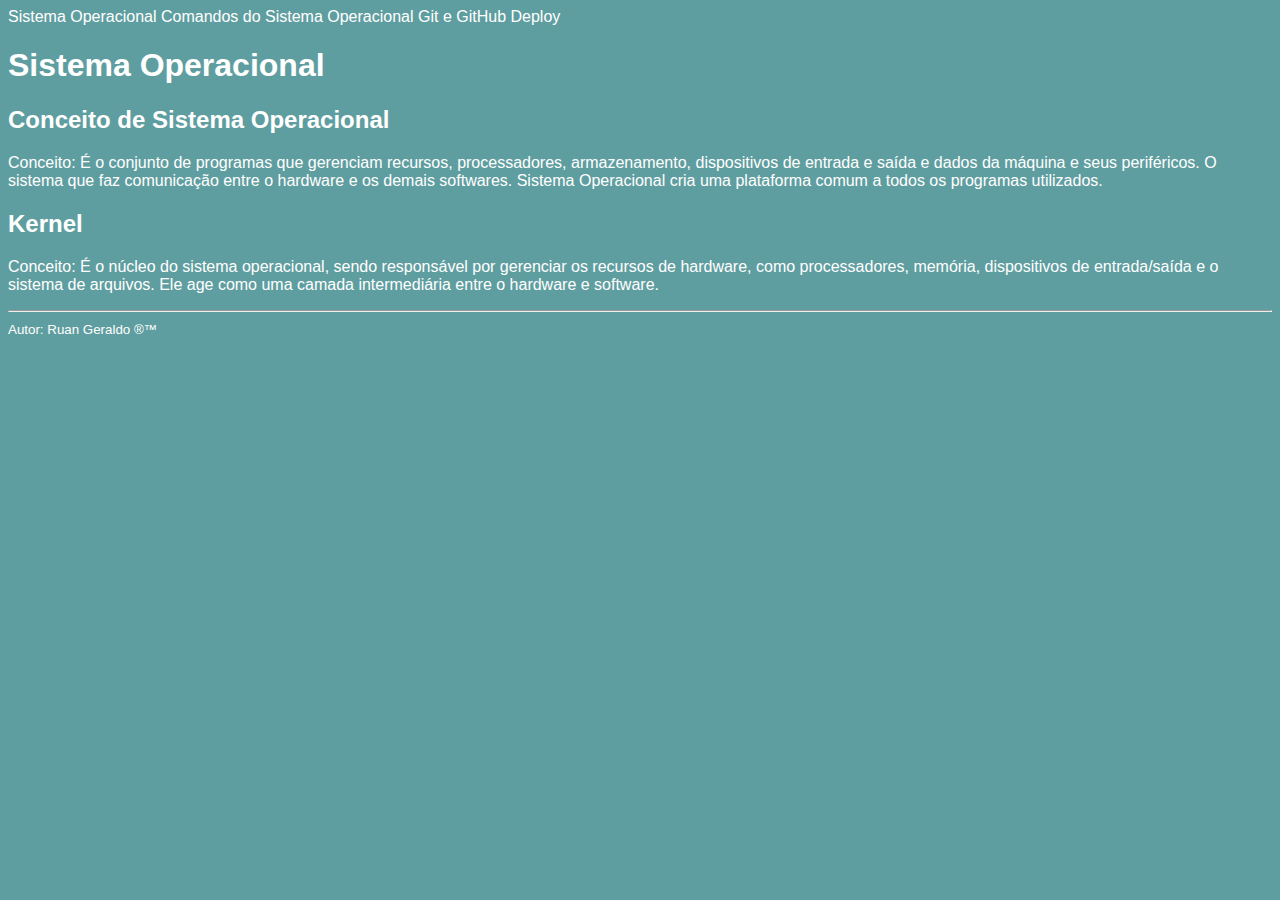
==== index.html @ fa1bebdd "Primeira versão do site" ====
<!DOCTYPE html>
<html lang="pt-BR">
<head>
    <meta charset="UTF-8">
    <meta name="viewport" content="width=device-width, initial-scale=1.0">
    <link rel="stylesheet" href="style.css">
    <title>Página Inical</title>
</head>
<body>
     
    <header>
        <nav>
            <a href="index.html">Sistema Operacional</a>
            <a href="comandos.html">Comandos do Sistema Operacional</a>
            <a href="git.html">Git e GitHub</a>
            <a href="deploy.html">Deploy</a>
        </nav>
    </header>
     
    <main>
        <h1>Sistema Operacional</h1>
            <article>
                <h2>Conceito de Sistema Operacional</h2>
                <p><span>Conceito: </span>É o conjunto de programas que gerenciam recursos, processadores, armazenamento, dispositivos de entrada e saída e dados da máquina e seus periféricos. O sistema que faz comunicação entre o hardware e os demais softwares. Sistema Operacional cria uma plataforma comum a todos os programas utilizados.</p>
            </article>  
            <article>
                <h2>Kernel</h2>
                <p><span>Conceito: </span>É o núcleo do sistema operacional, sendo responsável por gerenciar os recursos de hardware, como processadores, memória, dispositivos de entrada/saída e o sistema de arquivos. Ele age como uma camada intermediária entre o hardware e software.</p>
            </article>
    </main>
     
    <footer>
            <hr>
            <small>Autor: Ruan Geraldo &reg;&trade;</small>
    </footer>

    </body>
</html>
---- style.css ----
* 
body {
    background-color:  cadetblue;
    color: white;
    font-family: Verdana, sans-serif;
}
a{
    color: white;
    text-decoration: none
}
a:hover{
    cursor: pointer;
    background-color: cadetblue;
    font-size: 1.25rem;
    transition: 0.6s;
}
a:visited{
    color: white;
}
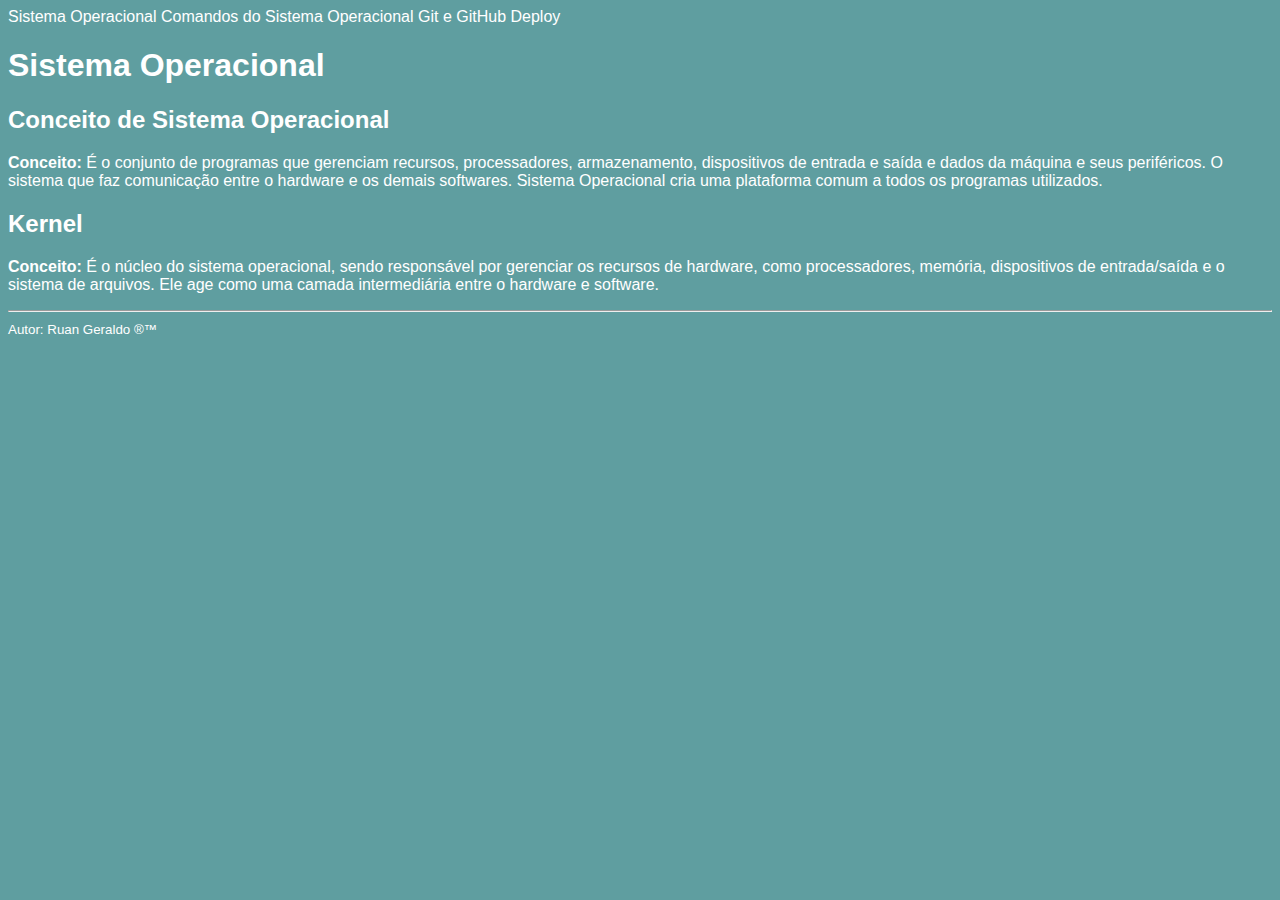
==== commit ac6f9d6c: "ajustes do link comandos e git" ====
--- a/index.html
+++ b/index.html
@@ -4,7 +4,7 @@
     <meta charset="UTF-8">
     <meta name="viewport" content="width=device-width, initial-scale=1.0">
     <link rel="stylesheet" href="style.css">
-    <title>Página Inical</title>
+    <title>Página Inicial</title>
 </head>
 <body>
      
--- a/style.css
+++ b/style.css
@@ -16,4 +16,7 @@
 }
 a:visited{
     color: white;
+}
+main p span {
+    font-weight: bold;
 }